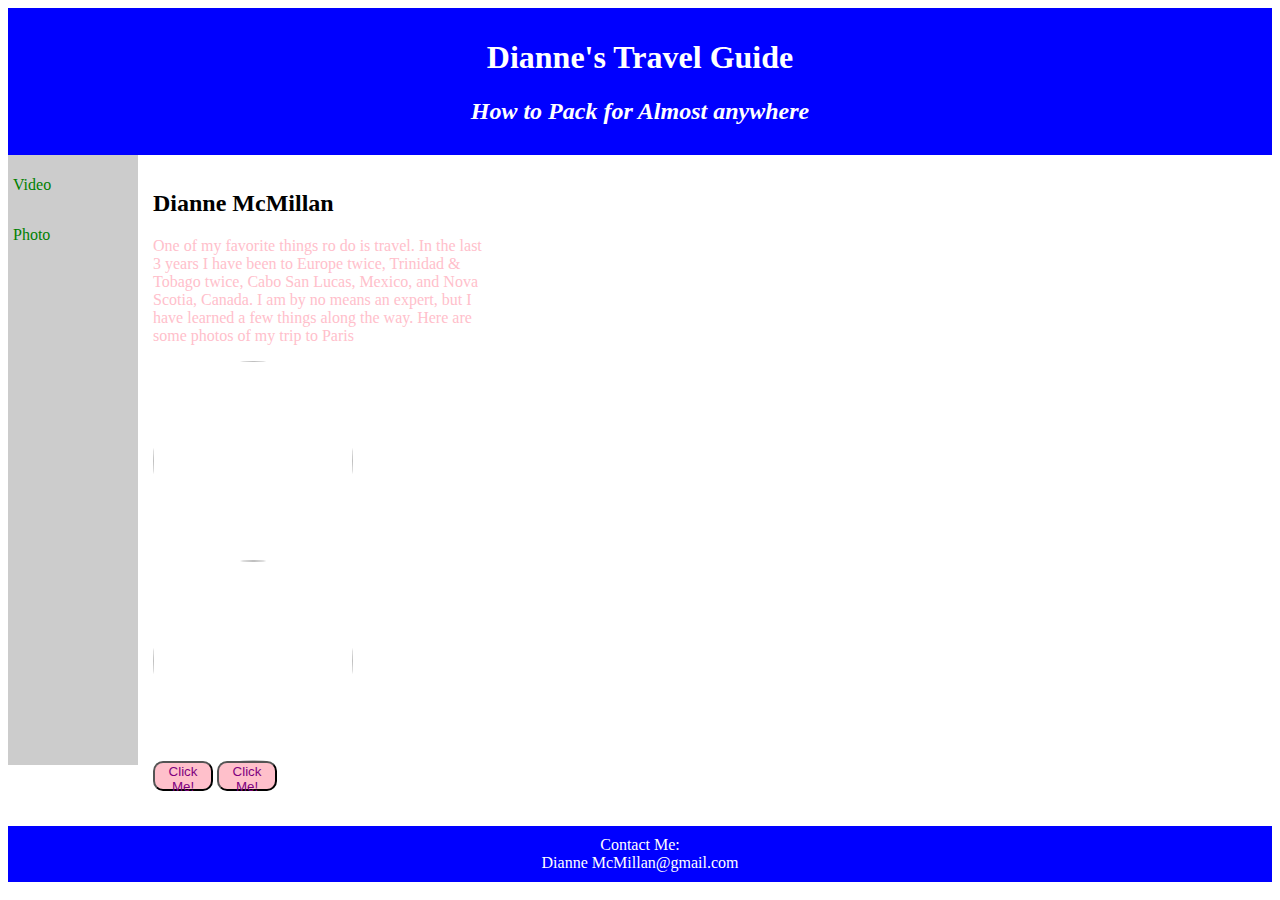
==== index.html @ a590c997 "Update index.html" ====
<DOCTYPE html>
  <html>
    <head>
    <title>My Web Page</title>
 <link rel="stylesheet" type="text/css"
 href="css/style.css"/>
 </head>
 <body>
   <header>
     <h1>Dianne's Travel Guide</h1>
    <h2><em>How to Pack for Almost anywhere</em></h2>
   </header>
   <nav>
     <a href="#">Video</a><br />
     <a href="#">Photo</a>
   </nav>
   <section>
     <h2>Dianne McMillan</h2>
     <p id="pink">One of my favorite things ro do is travel. In the last 3 years I have been to Europe twice, Trinidad & Tobago twice, Cabo San Lucas, Mexico, and Nova Scotia, Canada. I am by no means an expert, but I have learned a few things along the way. Here are some photos of my trip to Paris
     <div class="rounded"><img src="https://static.pexels.com/photos/5463/people-eiffel-tower-france-landmark.jpg"/>
     <img src= "https://static.pexels.com/photos/37012/pexels-photo.jpg"/></div>
     <button>Click Me!</button>
     <button id="button-two">Click Me!</button></p>
   </section>
   <footer>
     Contact Me: <br /><a href="mailto:boosmcmillan@gmail.com"/><a></a>Dianne McMillan@gmail.com</a>
   </footer>
  </body>
 </html>
---- css/style.css ----
.rounded img {
  height: 200px;
  width: 200px;
  border-radius: 100px;
}
header, footer {
  background :blue;
  color: white;
  text-align: center;
  padding: 10px;
}
nav {
  line-height:50px;
  background: #cccccc;
  height: 600px;
  width: 120px;
  float:left;
  padding: 5px;
}
section {
  width:330px;
  float: left;
  padding:15px;
}
button {
  height: 30px;
  width: 60px;
  border-radius: 10px;
  background: pink;
  color:purple;
}
footer {
  clear:both;
}
a {
  color: green;
  text-decoration:none;
}
a:hover {
  color:yellow;
  font-size: 30px;
}
#pink{
  color:pink;
}
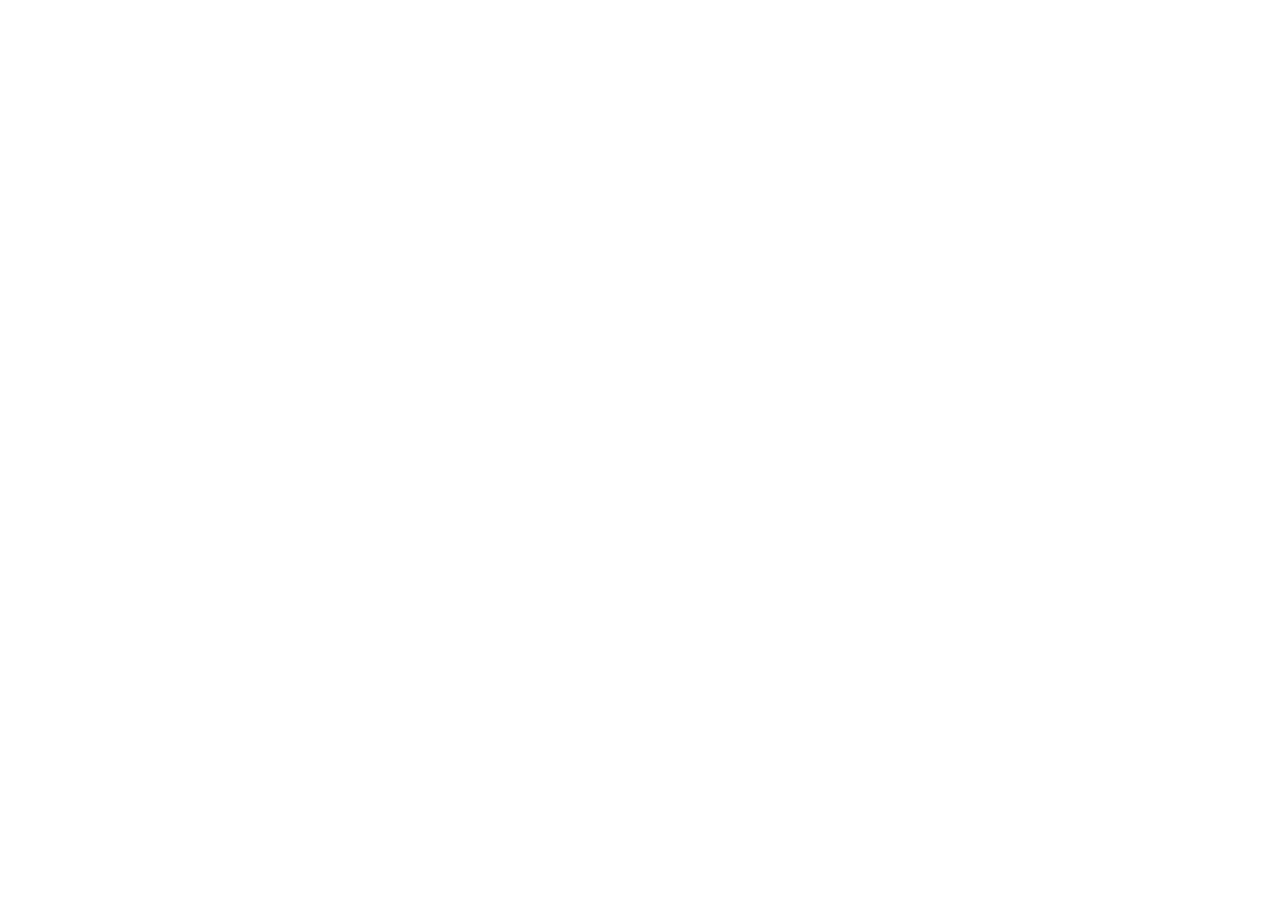
==== commit 587089d5: "Update index.html" ====
--- a/index.html
+++ b/index.html
@@ -4,6 +4,7 @@
     <title>My Web Page</title>
  <link rel="stylesheet" type="text/css"
  href="css/style.css"/>
+ <script src="js.script/js></script>
  </head>
  <body>
    <header>
@@ -16,7 +17,7 @@
    </nav>
    <section>
      <h2>Dianne McMillan</h2>
-     <p id="pink">One of my favorite things ro do is travel. In the last 3 years I have been to Europe twice, Trinidad & Tobago twice, Cabo San Lucas, Mexico, and Nova Scotia, Canada. I am by no means an expert, but I have learned a few things along the way. Here are some photos of my trip to Paris
+     <p>id="pink">One of my favorite things ro do is travel. In the last 3 years I have been to Europe twice, Trinidad & Tobago twice, Cabo San Lucas, Mexico, and Nova Scotia, Canada. I am by no means an expert, but I have learned a few things along the way. Here are some photos of my trip to Paris
      <div class="rounded"><img src="https://static.pexels.com/photos/5463/people-eiffel-tower-france-landmark.jpg"/>
      <img src= "https://static.pexels.com/photos/37012/pexels-photo.jpg"/></div>
      <button>Click Me!</button>
--- a/css/style.css
+++ b/css/style.css
@@ -29,6 +29,17 @@
   background: pink;
   color:purple;
 }
+#button-two {
+  height: 30px;
+  width: 60px;
+  border-radius: 10px;
+  background: pink;
+  color:purple;
+  background:red;
+}
+  button:hover, #button-two:hover {
+    background:yellow;
+  }
 footer {
   clear:both;
 }
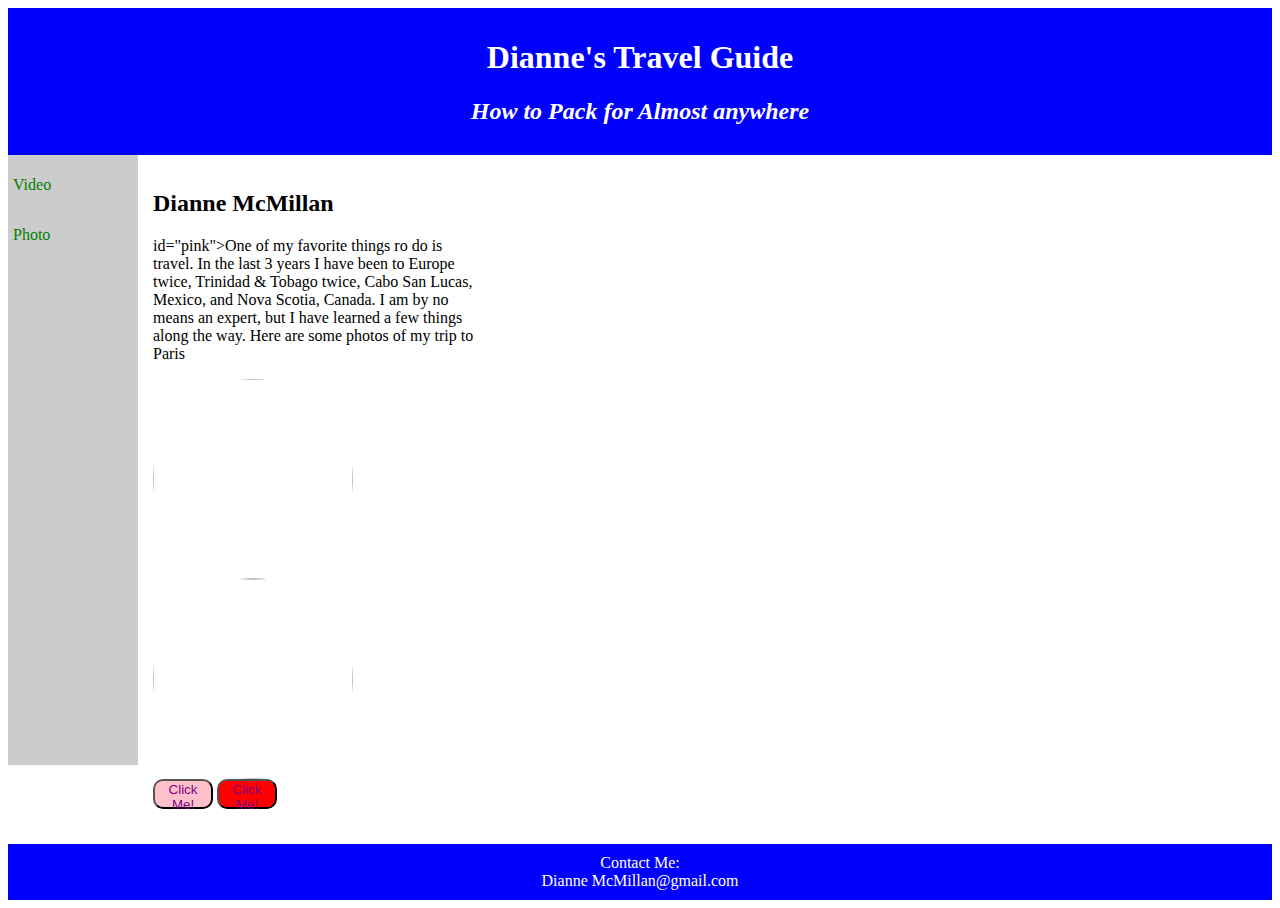
==== commit e5dbfc59: "Update index.html" ====
--- a/index.html
+++ b/index.html
@@ -4,7 +4,8 @@
     <title>My Web Page</title>
  <link rel="stylesheet" type="text/css"
  href="css/style.css"/>
- <script src="js.script/js></script>
+ <script src="https://ajax.googleapis.com/ajax/libs/jquery/1.12.4/jquery.min.js"></script>
+ <script src="js/script.js"></script>
  </head>
  <body>
    <header>
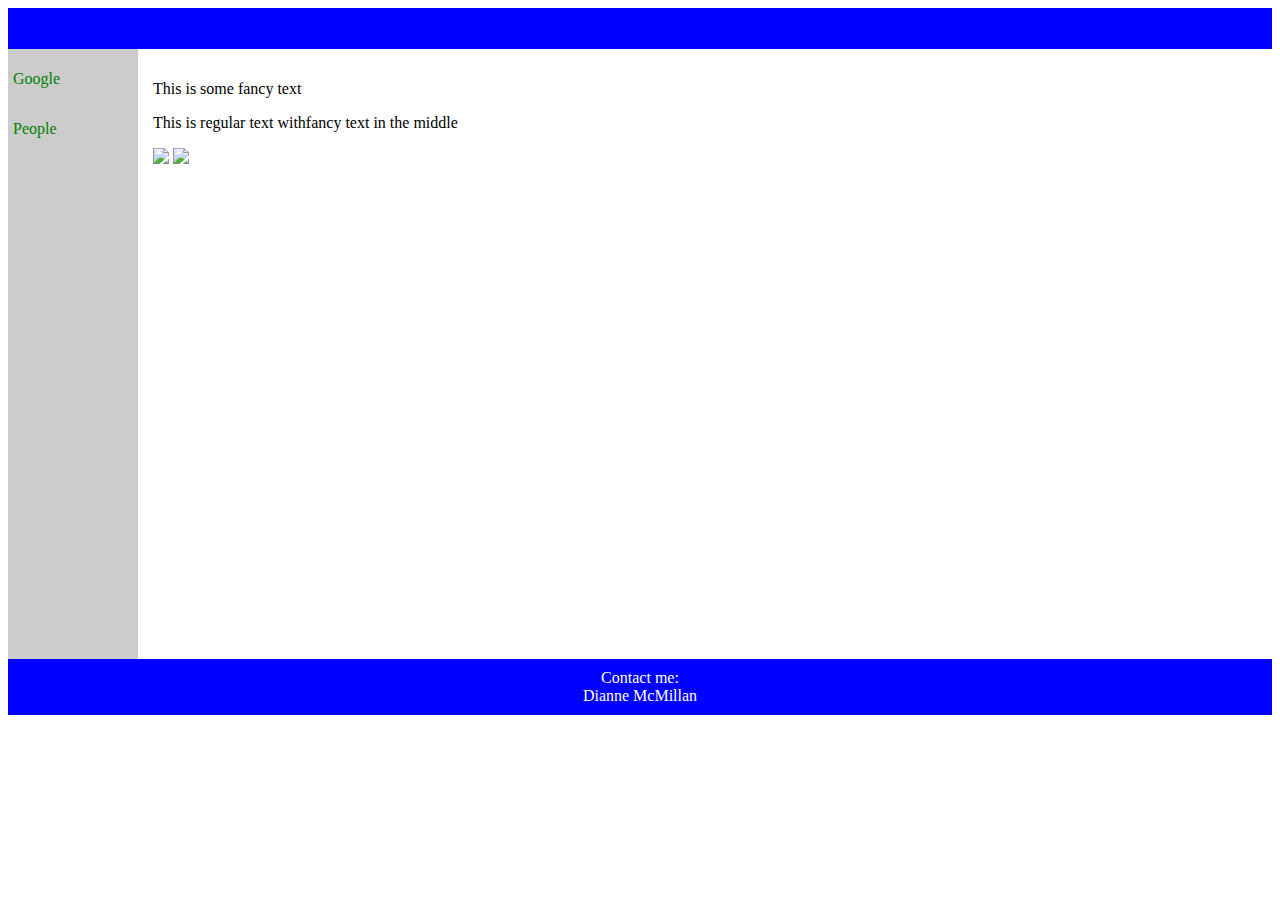
==== commit d0758b92: "Update index.html" ====
--- a/index.html
+++ b/index.html
@@ -1,31 +1,28 @@
-<DOCTYPE html>
-  <html>
-    <head>
-    <title>My Web Page</title>
- <link rel="stylesheet" type="text/css"
- href="css/style.css"/>
- <script src="https://ajax.googleapis.com/ajax/libs/jquery/1.12.4/jquery.min.js"></script>
- <script src="js/script.js"></script>
- </head>
- <body>
-   <header>
-     <h1>Dianne's Travel Guide</h1>
-    <h2><em>How to Pack for Almost anywhere</em></h2>
-   </header>
-   <nav>
-     <a href="#">Video</a><br />
-     <a href="#">Photo</a>
-   </nav>
-   <section>
-     <h2>Dianne McMillan</h2>
-     <p>id="pink">One of my favorite things ro do is travel. In the last 3 years I have been to Europe twice, Trinidad & Tobago twice, Cabo San Lucas, Mexico, and Nova Scotia, Canada. I am by no means an expert, but I have learned a few things along the way. Here are some photos of my trip to Paris
-     <div class="rounded"><img src="https://static.pexels.com/photos/5463/people-eiffel-tower-france-landmark.jpg"/>
-     <img src= "https://static.pexels.com/photos/37012/pexels-photo.jpg"/></div>
-     <button>Click Me!</button>
-     <button id="button-two">Click Me!</button></p>
-   </section>
-   <footer>
-     Contact Me: <br /><a href="mailto:boosmcmillan@gmail.com"/><a></a>Dianne McMillan@gmail.com</a>
-   </footer>
-  </body>
- </html>
+<!DOCTYPE html>
+<html>
+<head><link rel="stylesheet" type="text/css" href="css/style.css"/>
+<script src="https://code.jquery.com/jquery-1.12.3.min.js"></script>
+<script src="js/script.js"></script>
+</head>
+<body>
+<header>
+<h1></h1>
+</header>
+<nav>
+<a href="http://google.com">Google</a><br />
+<a href="http://people.com">People</a>
+</nav>
+<section>
+
+<p id="fancy-text">This is some fancy text</p>
+<p>This is regular text with<span>fancy</span> text in the middle</p>
+<img src="https://static.pexels.com/photos/129464/pexels-photo-129464.jpeg"<a/>
+<img src="https://static.pexels.com/photos/45911/peacock-plumage-bird-peafowl-45911.jpeg"</a>
+
+</section>
+<footer>
+Contact me:<br /><h ref=:mailto:dboos1@cox.net> Dianne McMillan</a></footer>
+</body>
+
+
+</html>
--- a/css/style.css
+++ b/css/style.css
@@ -54,3 +54,4 @@
 #pink{
   color:pink;
 }
+
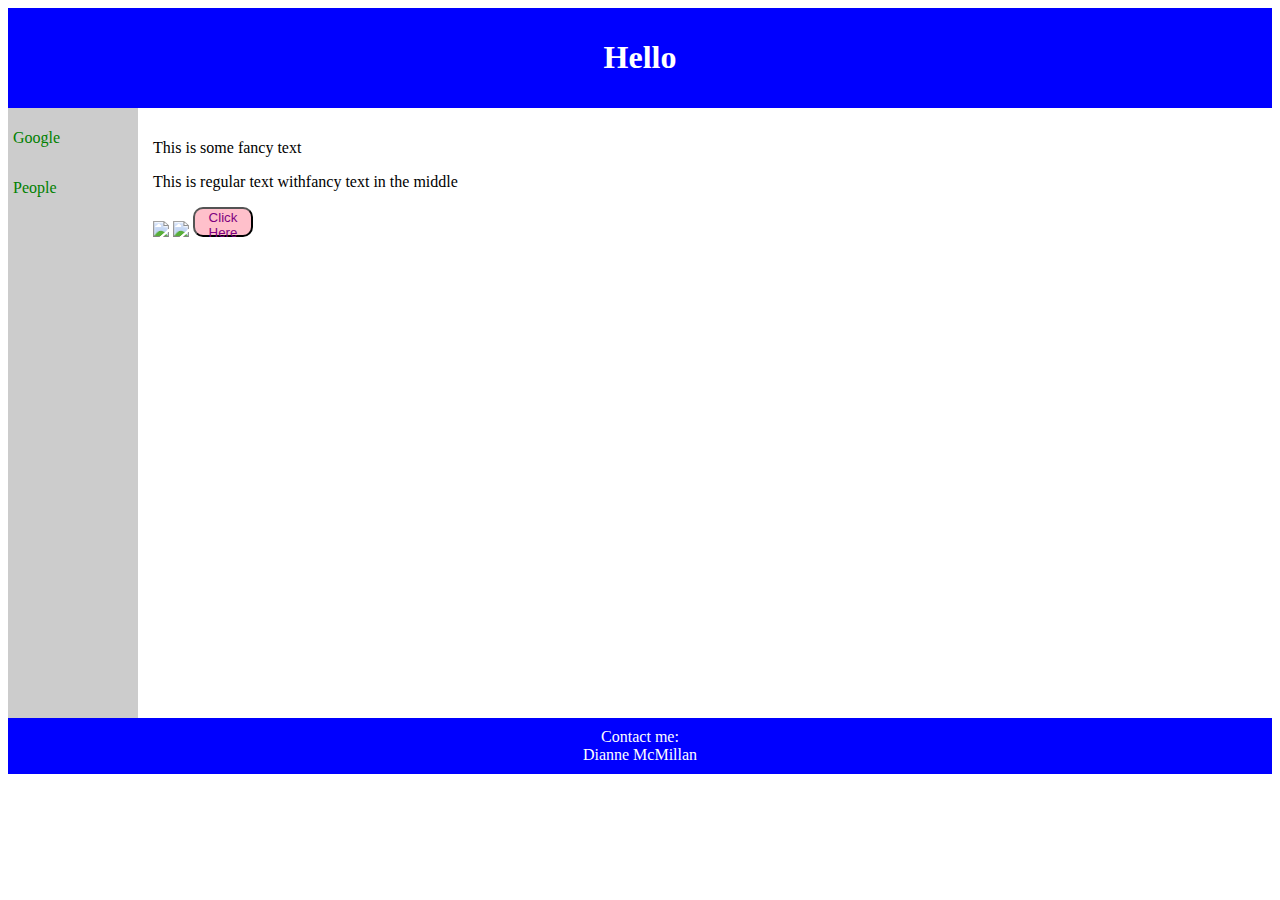
==== commit 663fbc97: "Update index.html" ====
--- a/index.html
+++ b/index.html
@@ -6,7 +6,7 @@
 </head>
 <body>
 <header>
-<h1></h1>
+<h1>Hello</h1>
 </header>
 <nav>
 <a href="http://google.com">Google</a><br />
@@ -18,7 +18,7 @@
 <p>This is regular text with<span>fancy</span> text in the middle</p>
 <img src="https://static.pexels.com/photos/129464/pexels-photo-129464.jpeg"<a/>
 <img src="https://static.pexels.com/photos/45911/peacock-plumage-bird-peafowl-45911.jpeg"</a>
-
+<button>Click Here</button>
 </section>
 <footer>
 Contact me:<br /><h ref=:mailto:dboos1@cox.net> Dianne McMillan</a></footer>
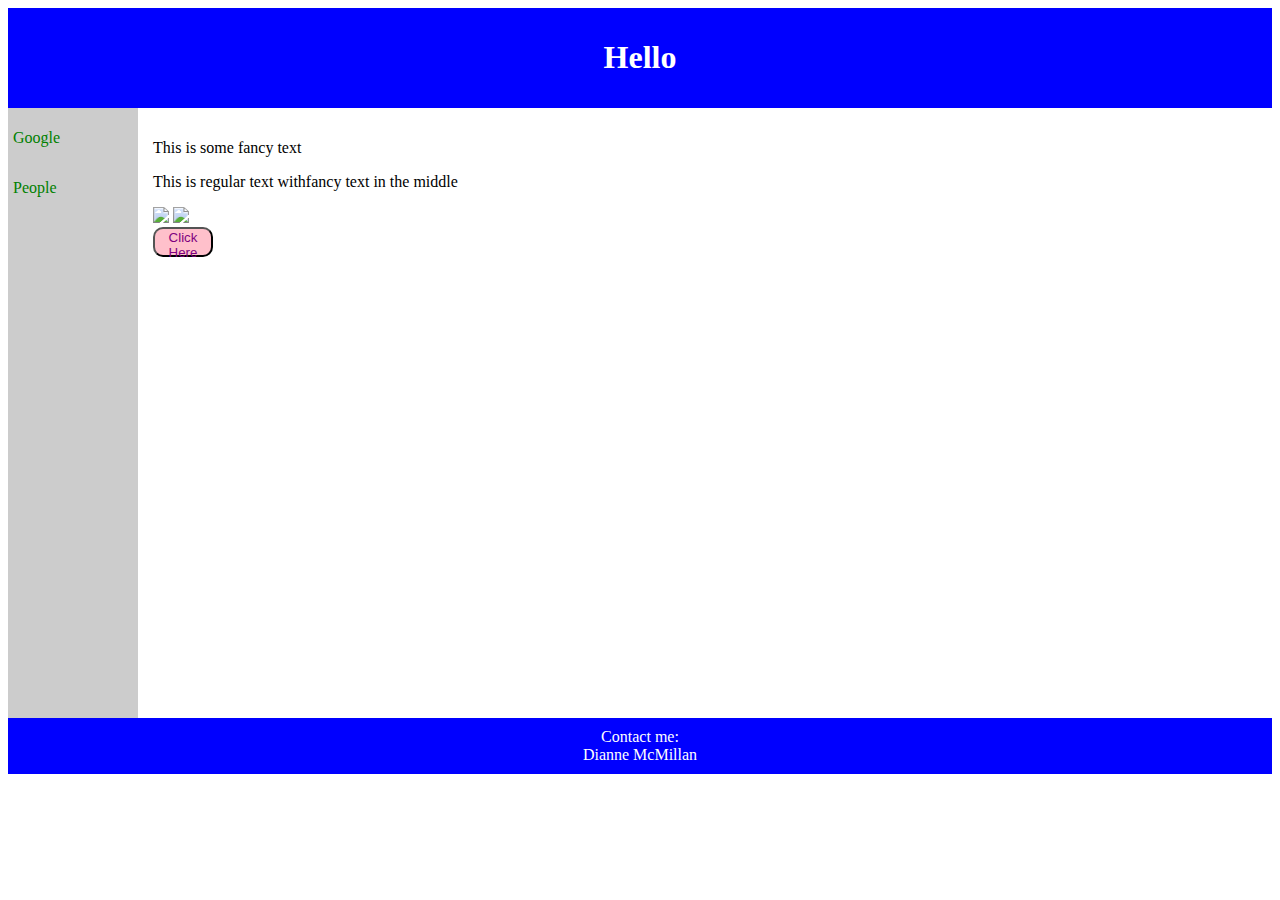
==== commit 829ae1ad: "Update index.html" ====
--- a/index.html
+++ b/index.html
@@ -17,7 +17,7 @@
 <p id="fancy-text">This is some fancy text</p>
 <p>This is regular text with<span>fancy</span> text in the middle</p>
 <img src="https://static.pexels.com/photos/129464/pexels-photo-129464.jpeg"<a/>
-<img src="https://static.pexels.com/photos/45911/peacock-plumage-bird-peafowl-45911.jpeg"</a>
+<img src="https://static.pexels.com/photos/45911/peacock-plumage-bird-peafowl-45911.jpeg"</a><br />
 <button>Click Here</button>
 </section>
 <footer>
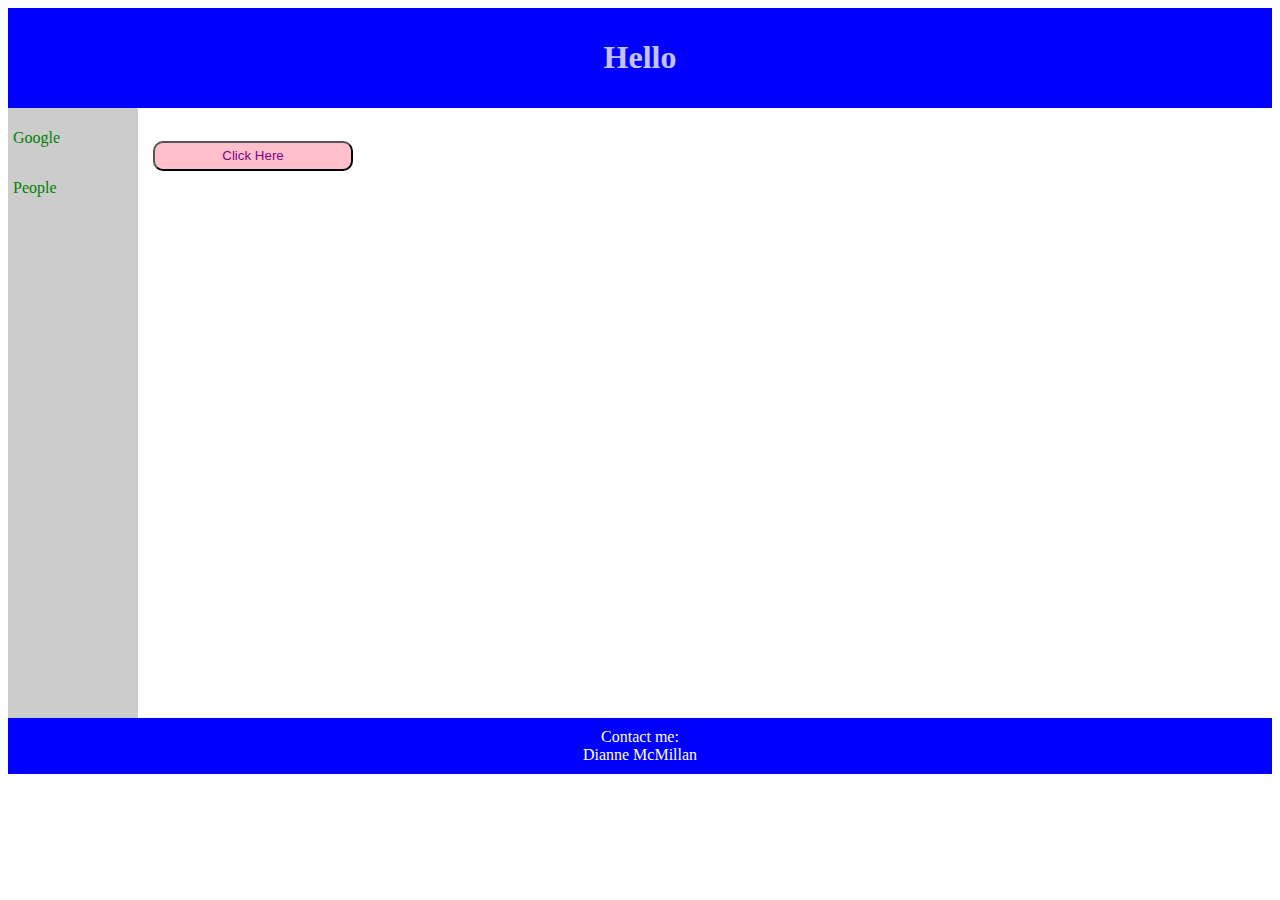
==== commit 939a6cdb: "Update index.html" ====
--- a/index.html
+++ b/index.html
@@ -15,7 +15,7 @@
 <section>
 
 <p id="fancy-text">This is some fancy text</p>
-<p>This is regular text with<span>fancy</span> text in the middle</p>
+<p>This is regular text with <span> fancy</span> text in the middle</p>
 <img src="https://static.pexels.com/photos/129464/pexels-photo-129464.jpeg"<a/>
 <img src="https://static.pexels.com/photos/45911/peacock-plumage-bird-peafowl-45911.jpeg"</a><br />
 <button>Click Here</button>
--- a/css/style.css
+++ b/css/style.css
@@ -8,6 +8,9 @@
   color: white;
   text-align: center;
   padding: 10px;
+}
+h1 {
+  display:none;
 }
 nav {
   line-height:50px;
@@ -22,9 +25,12 @@
   float: left;
   padding:15px;
 }
+p {
+  display:none;
+}
 button {
   height: 30px;
-  width: 60px;
+  width: 200px;
   border-radius: 10px;
   background: pink;
   color:purple;
@@ -54,4 +60,8 @@
 #pink{
   color:pink;
 }
-
+img {
+  height: 200px;
+  width:200px;
+  display: none;
+}
